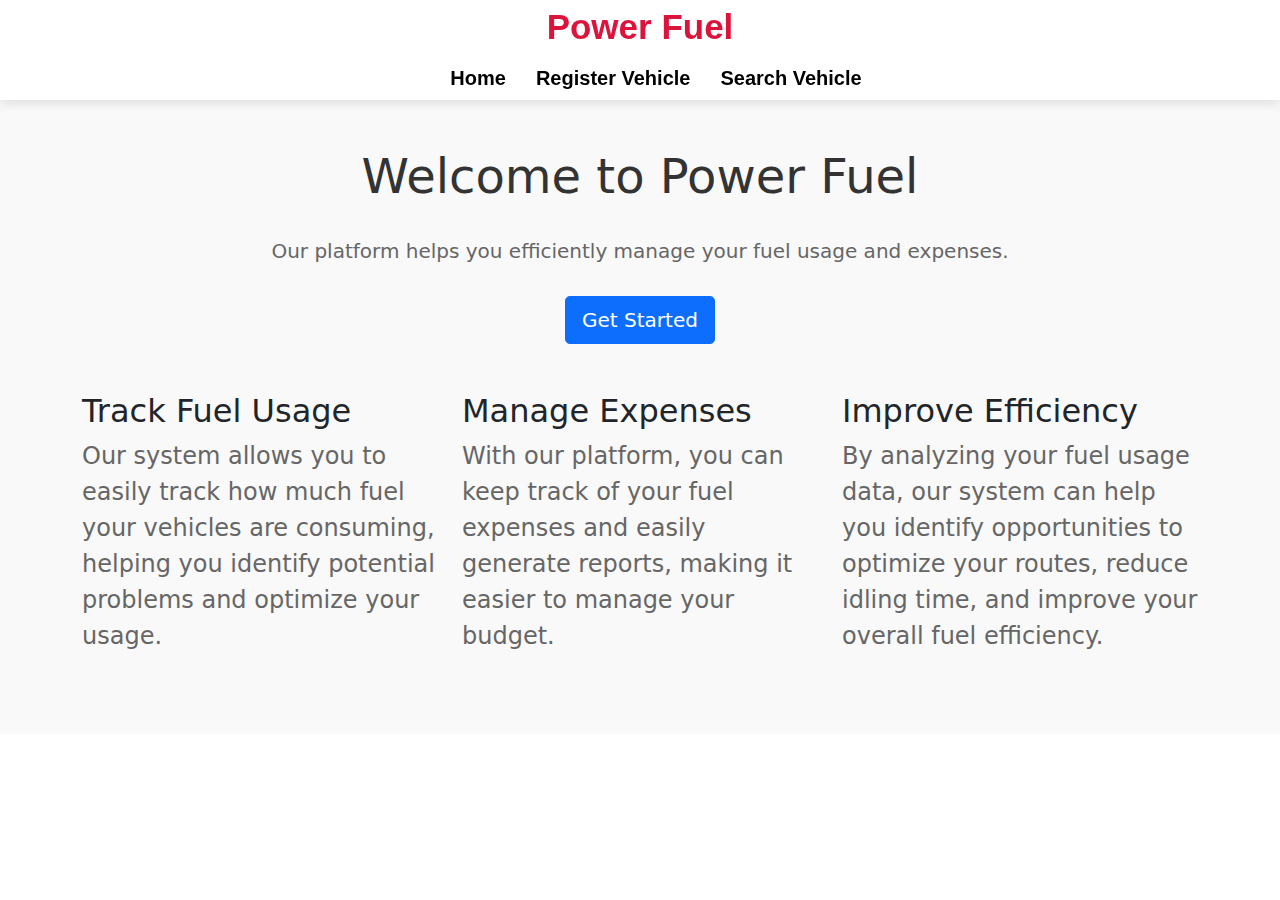
==== index.html @ c5b7d39c "home page created and added some css" ====
<!DOCTYPE html>
<html>
<head>
	<title>Fuel Management</title>
	<link rel="stylesheet" href="css/bootstrap.min.css">
  <link rel="stylesheet" href="index.css">
	<script src="js/bootstrap.bundle.min.js"></script>
</head>
<body>
	<nav>
		<div class="container">
			<a class="logo" href="#">Power Fuel</a>
			<ul class="nav-links">
				<li><a href="index.html">Home</a></li>
				<li><a href="register_vehicle.html">Register Vehicle</a></li>
				<li><a href="vehicle_search/vehicle_detail_search.html">Search Vehicle</a></li>
			</ul>
			<div class="burger">
				<div class="line"></div>
				<div class="line"></div>
				<div class="line"></div>
			</div>
		</div>
	</nav>
	<main>
		<div class="container text-center py-5">
			<h1>Welcome to Power Fuel</h1>
			<p class="lead">Our platform helps you efficiently manage your fuel usage and expenses.</p>
			<a href="#" class="btn btn-primary btn-lg">Get Started</a>
		</div>
		<div class="container">
			<div class="row">
				<div class="col-md-4">
					<h2>Track Fuel Usage</h2>
					<p>Our system allows you to easily track how much fuel your vehicles are consuming, helping you identify potential problems and optimize your usage.</p>
				</div>
				<div class="col-md-4">
					<h2>Manage Expenses</h2>
					<p>With our platform, you can keep track of your fuel expenses and easily generate reports, making it easier to manage your budget.</p>
				</div>
				<div class="col-md-4">
					<h2>Improve Efficiency</h2>
					<p>By analyzing your fuel usage data, our system can help you identify opportunities to optimize your routes, reduce idling time, and improve your overall fuel efficiency.</p>
				</div>
			</div>
		</div>
	</main>
</body>
</html>
---- index.css ----
/* homepage only */

/* Navbar styles */
nav {
    background-color: #fff;
    height: 100px;
    display: flex;
    justify-content: space-between;
    align-items: center;
    font-family: 'Roboto', sans-serif;
    position: fixed;
    top: 0;
    left: 0;
    width: 100%;
    z-index: 999;
    box-shadow: 0px 4px 10px rgba(0, 0, 0, 0.1);
  }
  
  .logo {
    display: flex;
    justify-content: center;
    padding: 10px;
    color:crimson;
    font-size: 35px;
    font-weight: bold;
    text-decoration: none;
  }
  
  .nav-links {
    display: flex;
    justify-content: center;
    align-items: center;
  }
  
  .nav-links li {
    list-style: none;
    margin: 0 15px;
  }
  
  .nav-links a {
    color: #000;
    font-size: 20px;
    font-weight: bold;
    text-decoration: none;
    transition: all 0.3s ease;
  }
  
  .nav-links a:hover {
    color: #fd7014;
  }
  
  .burger {
    display: none;
  }
  
  .burger div {
    width: 25px;
    height: 3px;
    background-color: #000;
    margin: 5px;
    transition: all 0.3s ease;
  }
  
  @media screen and (max-width: 1024px) {
    .nav-links {
      display: none;
    }
  
    .burger {
      display: block;
      cursor: pointer;
    }
  }
  
  /* Home page styles */
  main {
    margin-top: 50px;
    background-color: #f9f9f9;
    padding: 50px;
  }
  
  h1 {
    font-size: 48px;
    margin-bottom: 30px;
    color: #333;
  }
  
  p {
    font-size: 24px;
    margin-bottom: 30px;
    line-height: 1.5;
    color: #666;
  }
  
  .button {
    display: inline-block;
    padding: 12px 30px;
    background-color: #333;
    color: #fff;
    font-size: 24px;
    text-decoration: none;
    border-radius: 50px;
    transition: background-color 0.3s ease;
  }
  
  .button:hover {
    background-color: #555;
  }
  .intro {
    display: flex;
    justify-content: center;
    align-items: center;
    height: 500px;
    background-image: url('fuel-management.jpg');
    background-size: cover;
    background-position: center;
    color: #fff;
    text-align: center;
  }
  
  .intro h1 {
    font-size: 50px;
    font-weight: bold;
    text-shadow: 2px 2px #000;
  }
  
  .intro p {
    font-size: 24px;
    text-shadow: 2px 2px #000;
    margin-top: 20px;
  }
  
  .features {
    display: flex;
    justify-content: space-between;
    align-items: center;
    margin-top: 70px;
  }
  
  .feature {
    flex-basis: 30%;
    padding: 30px;
    background-color: #fff;
    box-shadow: 0px 4px 10px rgba(0, 0, 0, 0.1);
    text-align: center;
    transition: all 0.3s ease;
  }
  
  .feature:hover {
    transform: translateY(-10px);
  }

  .feature h2 {
    font-size: 24px;
    font-weight: bold;
    margin-bottom: 20px;
  }
  
  .feature p {
    font-size: 18px;
    line-height: 1.5;
    color: #666;
  }
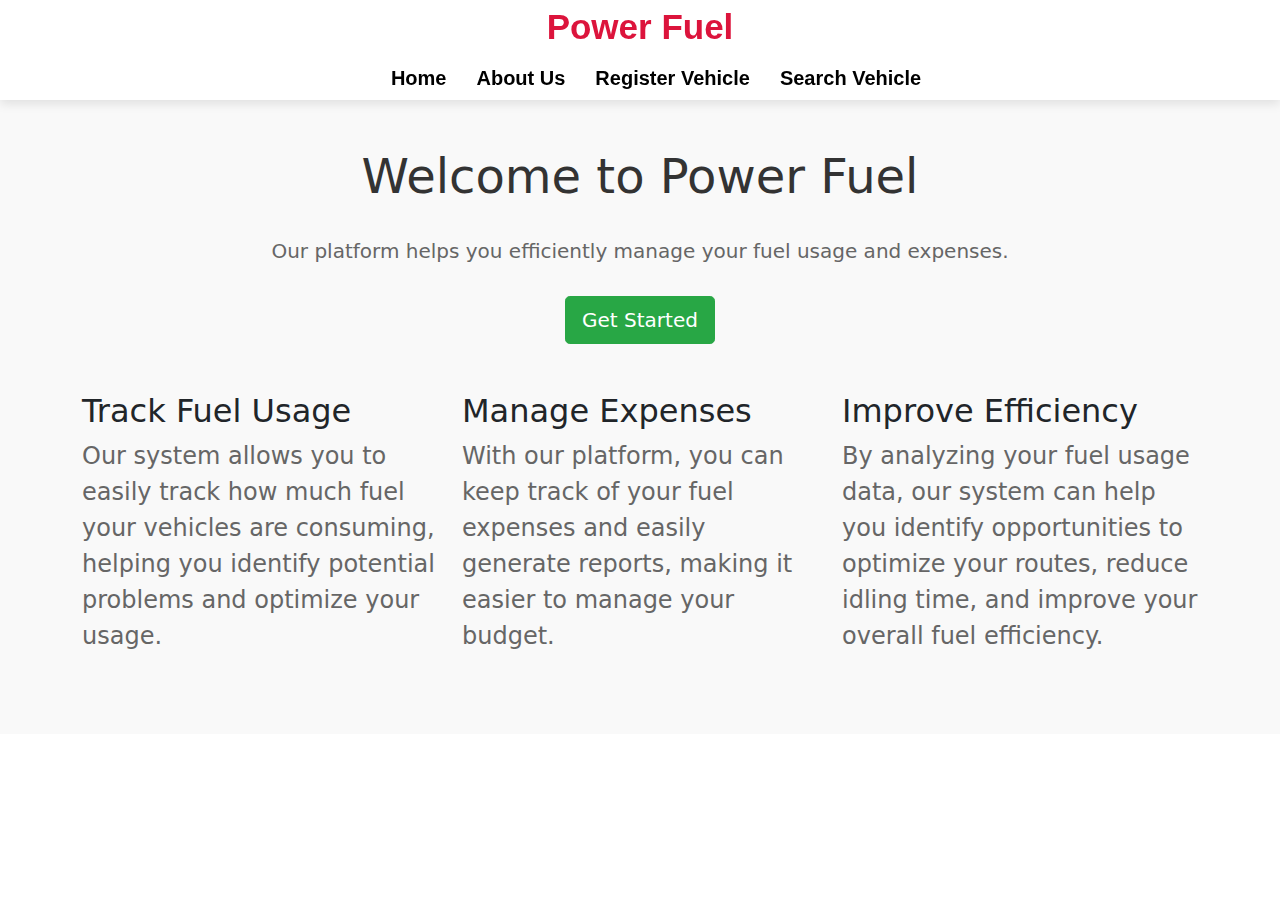
==== commit aee964d7: "aboutus and main page and some css added" ====
--- a/index.html
+++ b/index.html
@@ -7,21 +7,22 @@
 	<script src="js/bootstrap.bundle.min.js"></script>
 </head>
 <body>
-	<nav>
-		<div class="container">
-			<a class="logo" href="#">Power Fuel</a>
-			<ul class="nav-links">
-				<li><a href="index.html">Home</a></li>
-				<li><a href="register_vehicle.html">Register Vehicle</a></li>
-				<li><a href="vehicle_search/vehicle_detail_search.html">Search Vehicle</a></li>
-			</ul>
-			<div class="burger">
-				<div class="line"></div>
-				<div class="line"></div>
-				<div class="line"></div>
-			</div>
-		</div>
-	</nav>
+    <nav>
+      <div class="container">
+        <a class="logo" href="#">Power Fuel</a>
+        <ul class="nav-links">
+          <li><a href="index.html">Home</a></li>
+          <li><a href="aboutus.html">About Us</a></li>
+          <li><a href="register_vehicle.html">Register Vehicle</a></li>
+          <li><a href="vehicle_search/vehicle_detail_search.html">Search Vehicle</a></li>
+        </ul>
+        <div class="burger">
+          <div class="line"></div>
+          <div class="line"></div>
+          <div class="line"></div>
+        </div>
+      </div>
+    </nav>
 	<main>
 		<div class="container text-center py-5">
 			<h1>Welcome to Power Fuel</h1>
--- a/index.css
+++ b/index.css
@@ -161,4 +161,85 @@
     line-height: 1.5;
     color: #666;
   }
+  
+
+  /* home page modal  */
+
+  /* Customize the modal appearance */
+/* Modal */
+.modal-content {
+    border-radius: 20px;
+    border: none;
+    box-shadow: 0px 0px 20px rgba(0, 0, 0, 0.2);
+    background-color: #fff;
+  }
+  
+  .modal-header {
+    border-radius: 20px 20px 0px 0px;
+    border-bottom: none;
+    padding: 1rem;
+    background-color: #28a745;
+    color: #fff;
+  }
+  
+  .modal-body {
+    padding: 2rem;
+    font-size: 1.2rem;
+    color: #000;
+  }
+  
+  .modal-footer {
+    border-radius: 0px 0px 20px 20px;
+    border-top: none;
+    padding: 1rem;
+    background-color:#f9f9f9;
+  }
+  
+  .btn-primary {
+    background-color: #28a745;
+    border-color: #28a745;
+  }
+  
+  .btn-primary:hover {
+    background-color: #218838;
+    border-color: #218838;
+  }
+  
+  .btn-secondary {
+    background-color: #fff;
+    color: #000;
+    border-color: #000;
+  }
+  
+  .btn-secondary:hover {
+    background-color: #000;
+    color: #fff;
+    border-color: #000;
+  }
+  
+  .btn-danger {
+    background-color: #dc3545;
+    border-color: #dc3545;
+  }
+  
+  .btn-danger:hover {
+    background-color: #c82333;
+    border-color: #c82333;
+  }
+  
+  .btn-copy {
+    background-color: #000;
+    color: #fff;
+    border-color: #000;
+    padding: 10px;
+    border-radius: 5px;
+  }
+  
+  .btn-copy:hover {
+    background-color: #fff;
+    color:#f9f9f9;
+    border-color: #000;
+  }
+  
+  
   